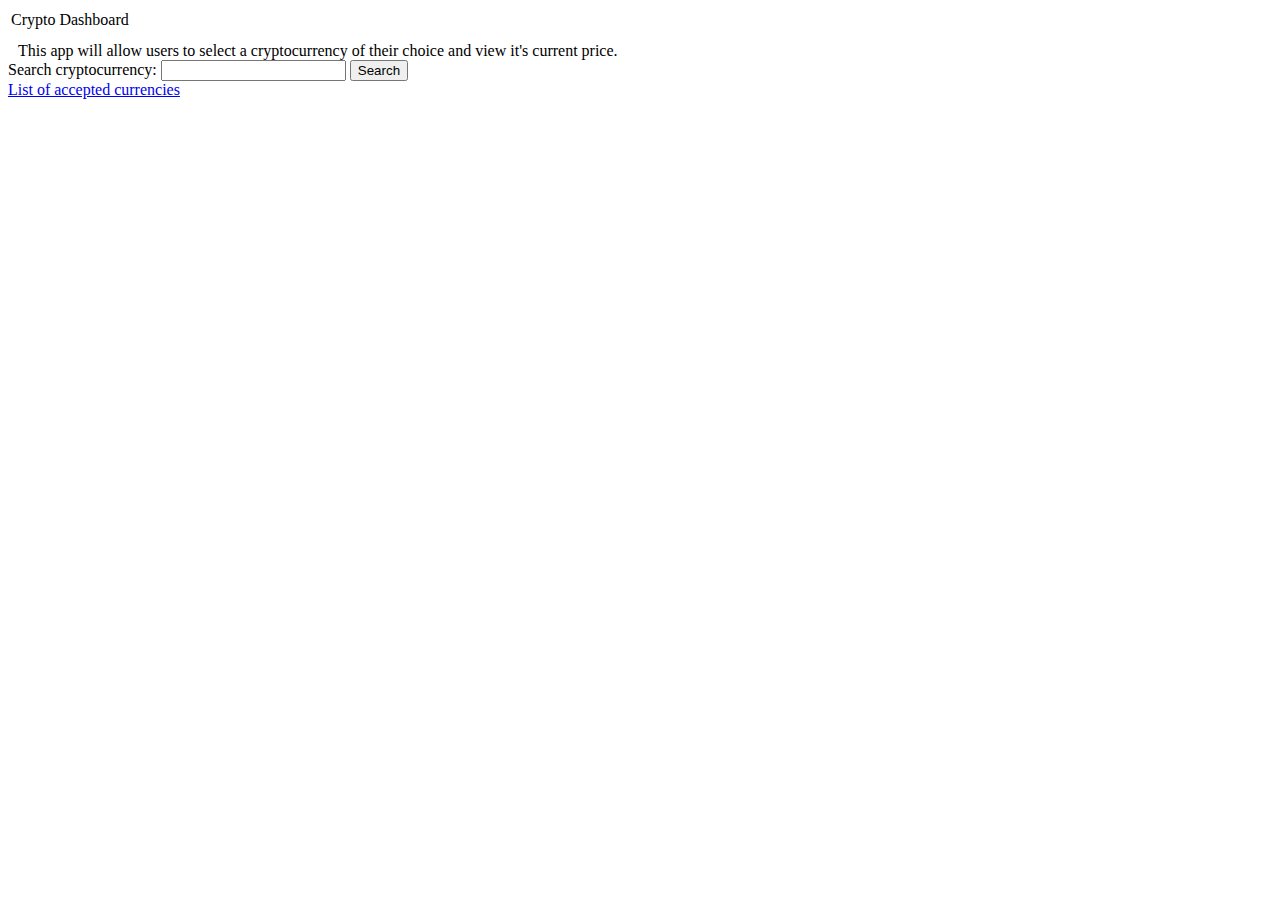
==== index.html @ d540d8a2 "currency list" ====
<!doctype html>
<html>

<head>
  <meta charset="utf-8">
  <meta http-equiv="X-UA-Compatible" content="IE=edge">
  <meta name="viewport" content="width=device-width, initial-scale=1">
  <title>Crypto Search Dashboard</title>
  <link href="https://cdn.muicss.com/mui-0.10.3/css/mui.min.css" rel="stylesheet" type="text/css" />
  <link rel="stylesheet" href="./assets/style.css">
</head>

<body>
  <header class="mui-appbar mui--z1">
    <div class="mui-container">
      <table>
        <tr class="mui--appbar-height">
          <td class="mui--text-title">Crypto Dashboard</td>
          <!-- <td align="mui--text-right">
            <ul class="mui-list--inline mui--text-body2">
              <li><a href="#">About</a></li>
              <li><a href="#">Pricing</a></li>
              <li><a href="#">Login</a></li>
            </ul>-->
          </td>
        </tr>
      </table>
    </div>
  </header>
  <div id="content-wrapper" class="mui--text-center">
    <div class="mui--appbar-height mui--text-left subheader">This app will allow users to select a cryptocurrency of
      their choice
      and view it's
      current price.</div>
    <div class="mui--text-subhead mui-col-md-3 searchBox">
      Search cryptocurrency:


      <input type="text" class="form-control" id="crypto-search">
      <button onclick="getExchangeRate()" class="mui-btn mui-btn--raised mui-btn--primary searchBtn"
        id="searchBtn">Search</button>

        <br>
      <!--CURRENCIES LINK-->
      <a href="currencylist.html">List of accepted currencies</a>

    </div>

    <div class="mui-col-md-4 cryptoPriceCard" id="cryptoCard">
      <div class="crypto-card" id="price"></div>
    </div>

    <div class="mui-col-md-4 exchangeRateCard" id="exchangeCard">
      <div class="USD" id="cardUSD"></div>
      <div class="CAD" id="cardCAD"></div>
    </div>

  </div>
  <br>

  </div>
  <footer>
    <div class="mui-container mui--text-center">

    </div>
  </footer>
  <script src="./assets/script.js"></script>
</body>

</html>
---- assets/style.css ----
/* /* *
 * Body CSS
 */
/* 
html,
body {
  height: 100%;
}

html,
body,
input,
textarea,
button {
  -webkit-font-smoothing: antialiased;
  -moz-osx-font-smoothing: grayscale;
  text-shadow: 1px 1px 1px rgba(0, 0, 0, 0.004);
} */

/**
 * Header CSS
 */
/* 
header {
  position: fixed;
  top: 0;
  right: 0;
  left: 0;
  z-index: 2;
} */
/* 
header ul.mui-list--inline {
  margin-bottom: 0;
}

header a {
  color: white;
}

header table {
  width: 100%;
}
 */

/**
 * Content CSS
 */
/* 
#content-wrapper {
  min-height: 100%;

  /* sticky footer */
/* box-sizing: border-box;
  margin-bottom: -100px;
  padding-bottom: 100px;
} */

.subheader {
  padding-left: 10px;
  padding-top: 10px;
}

/* .cryptoPriceCard,
.exchangeRateCard {
  /* border: 1px black solid; */
/* } */
.searchBox {
  text-align: left;
}

.body-container {
  background-color: grey;
}
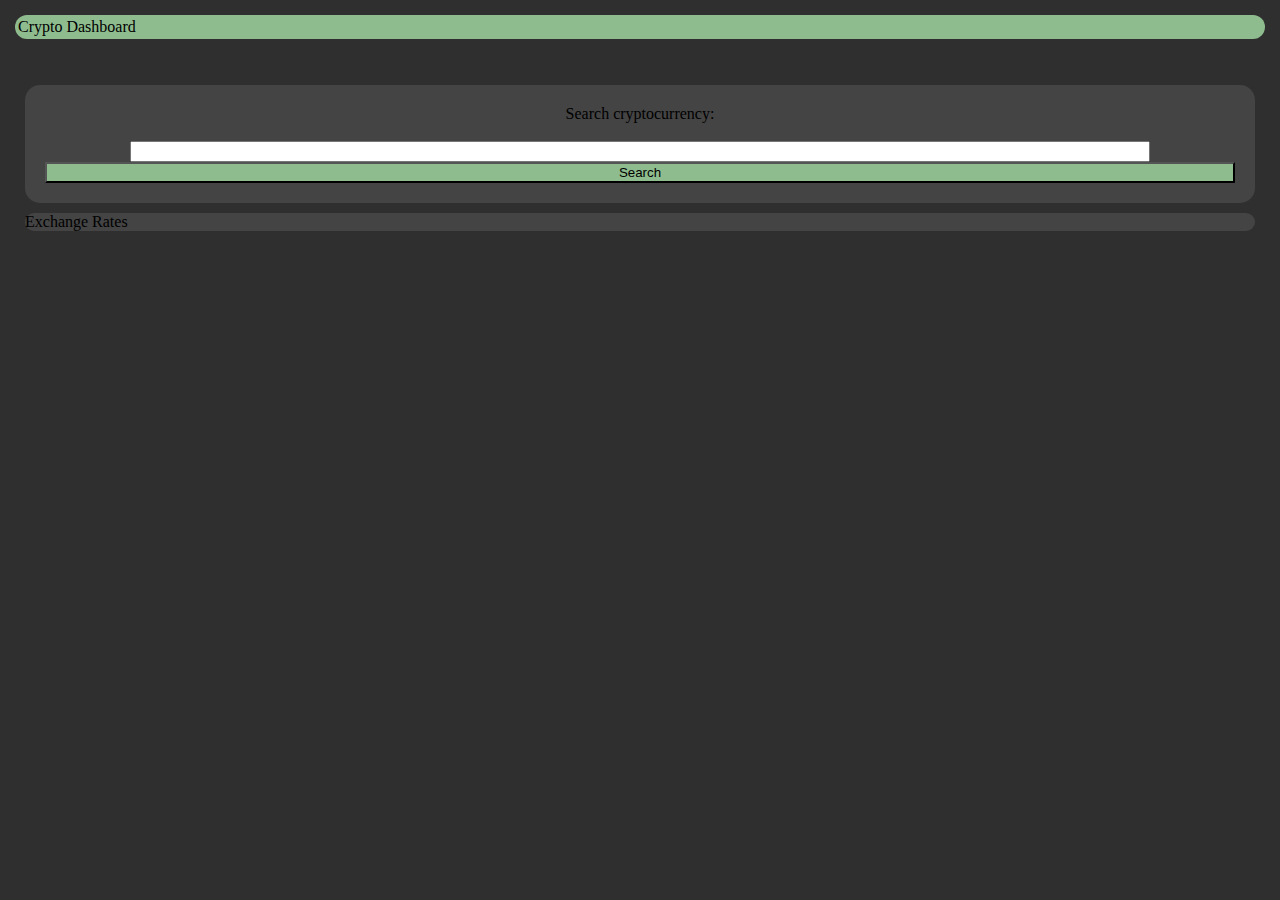
==== commit 9c5ba056: "styling updates" ====
--- a/index.html
+++ b/index.html
@@ -15,7 +15,7 @@
     <div class="mui-container">
       <table>
         <tr class="mui--appbar-height">
-          <td class="mui--text-title">Crypto Dashboard</td>
+          <td class="mui--text-display1 mui--text-center">Crypto Dashboard</td>
           <!-- <td align="mui--text-right">
             <ul class="mui-list--inline mui--text-body2">
               <li><a href="#">About</a></li>
@@ -27,30 +27,31 @@
       </table>
     </div>
   </header>
+  <br>
+  <br>
   <div id="content-wrapper" class="mui--text-center">
-    <div class="mui--appbar-height mui--text-left subheader">This app will allow users to select a cryptocurrency of
-      their choice
-      and view it's
-      current price.</div>
-    <div class="mui--text-subhead mui-col-md-3 searchBox">
-      Search cryptocurrency:
+    <div class="mui--text-subhead mui-col-md-3 mui-container mui--z3 mui--divider-right searchBox"
+    style="background-color:#444; margin: 10px;">
+      <div class="mui--text-display1 mui--text-light">Search cryptocurrency:</div>
+      <br>
+      <input type="text" class="form-control" id="crypto-search">
+      <button onclick="getExchangeRate()" class="mui-btn mui-btn--large mui-btn--raised mui-btn--danger" searchBtn"
+        id="searchBtn">Search</button>
+    </div>
 
 
-      <input type="text" class="form-control" id="crypto-search">
-      <button onclick="getExchangeRate()" class="mui-btn mui-btn--raised mui-btn--primary searchBtn"
-        id="searchBtn">Search</button>
-
-        <br>
-      <!--CURRENCIES LINK-->
-      <a href="currencylist.html">List of accepted currencies</a>
-
+    <div class="mui-col-md-4 mui-container mui--z3 mui--divider-right cryptoPriceCard " id="cryptoCard"
+      style="border-radius: 15px; background-color:#444; margin: 10px">
+      <div class="crypto-card mui--text-light mui--text-display1 mui--align-top" id="id"></div>
+      <div class="crypto-card mui--text-light-secondary mui--text-title mui--text-left " id="symbol"></div>
+      <div class="crypto-card mui--text-light-secondary mui--text-subhead mui--align-middle mui--text-right" id="rank"></div>
+      <div class="crypto-card mui--text-light-secondary mui--text-center mui--text-title" id="price"></div>
     </div>
 
-    <div class="mui-col-md-4 cryptoPriceCard" id="cryptoCard">
-      <div class="crypto-card" id="price"></div>
-    </div>
 
-    <div class="mui-col-md-4 exchangeRateCard" id="exchangeCard">
+    <div class="mui-col-md-4 mui-container mui--z3 mui--divider-right exchangeRateCard" id="exchangeCard"
+    style="border-radius: 15px; background-color:#444; margin: 10px;">
+    <div class="mui--text-display1 mui--text-light">Exchange Rates</div>
       <div class="USD" id="cardUSD"></div>
       <div class="CAD" id="cardCAD"></div>
     </div>
--- a/assets/style.css
+++ b/assets/style.css
@@ -55,6 +55,16 @@
   padding-bottom: 100px;
 } */
 
+body {
+  background-color: rgb(48, 47, 47);
+  margin: 15px;
+}
+
+.mui-appbar {
+  background-color: darkseagreen;
+  border-radius: 15px;
+}
+
 .subheader {
   padding-left: 10px;
   padding-top: 10px;
@@ -64,10 +74,19 @@
 .exchangeRateCard {
   /* border: 1px black solid; */
 /* } */
+
 .searchBox {
-  text-align: left;
+  text-align: center;
+  align-items: center;
+  border-radius: 15px;
+  padding: 20px;
 }
 
-.body-container {
-  background-color: grey;
+.searchBox input {
+  width: 85%;
 }
+
+.searchBox button {
+  width: 100%;
+  background-color:darkseagreen
+}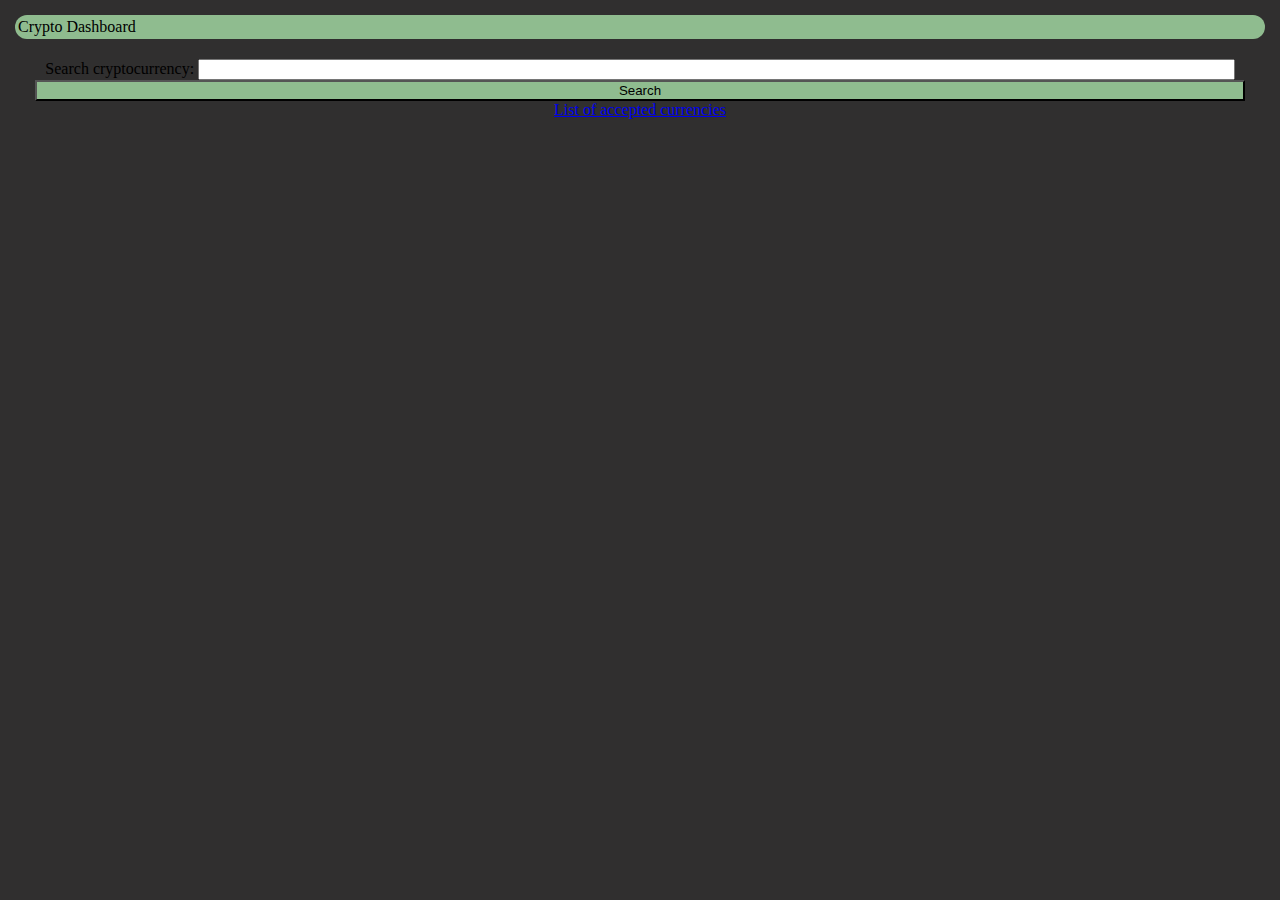
==== commit bec43f4f: "javascript update" ====
--- a/index.html
+++ b/index.html
@@ -15,7 +15,7 @@
     <div class="mui-container">
       <table>
         <tr class="mui--appbar-height">
-          <td class="mui--text-display1 mui--text-center">Crypto Dashboard</td>
+          <td class="mui--text-title">Crypto Dashboard</td>
           <!-- <td align="mui--text-right">
             <ul class="mui-list--inline mui--text-body2">
               <li><a href="#">About</a></li>
@@ -27,33 +27,34 @@
       </table>
     </div>
   </header>
-  <br>
-  <br>
-  <div id="content-wrapper" class="mui--text-center">
-    <div class="mui--text-subhead mui-col-md-3 mui-container mui--z3 mui--divider-right searchBox"
-    style="background-color:#444; margin: 10px;">
-      <div class="mui--text-display1 mui--text-light">Search cryptocurrency:</div>
+  <div id="content-wrapper" class="mui--text-center body-container">
+    <!-- <div class="mui--appbar-height mui--text-left subheader">This app will allow users to select a cryptocurrency of
+      their choice
+      and view it's
+      current price.</div> -->
+    <div class="mui--text-subhead mui-col-md-3 searchBox">
+      Search cryptocurrency:
+
+
+      <input type="text" class="form-control" id="crypto-search">
+      <button onclick="getExchangeRate()" class="mui-btn mui-btn--raised mui-btn--primary searchBtn"
+        id="searchBtn">Search</button>
       <br>
-      <input type="text" class="form-control" id="crypto-search">
-      <button onclick="getExchangeRate()" class="mui-btn mui-btn--large mui-btn--raised mui-btn--danger" searchBtn"
-        id="searchBtn">Search</button>
+      <a href="https://api.coincap.io/v2/assets" target="_blank">List of accepted currencies</a>
     </div>
 
-
-    <div class="mui-col-md-4 mui-container mui--z3 mui--divider-right cryptoPriceCard " id="cryptoCard"
-      style="border-radius: 15px; background-color:#444; margin: 10px">
-      <div class="crypto-card mui--text-light mui--text-display1 mui--align-top" id="id"></div>
-      <div class="crypto-card mui--text-light-secondary mui--text-title mui--text-left " id="symbol"></div>
-      <div class="crypto-card mui--text-light-secondary mui--text-subhead mui--align-middle mui--text-right" id="rank"></div>
-      <div class="crypto-card mui--text-light-secondary mui--text-center mui--text-title" id="price"></div>
+    <div class="mui-col-md-4 cryptoPriceCard" id="cryptoCard">
+      <div class="crypto-header" id="cryptoID"></div>
+      <div class="crypto-card" id="price"></div>
+      <div class="crypto-card" id="change"></div>
     </div>
 
-
-    <div class="mui-col-md-4 mui-container mui--z3 mui--divider-right exchangeRateCard" id="exchangeCard"
-    style="border-radius: 15px; background-color:#444; margin: 10px;">
-    <div class="mui--text-display1 mui--text-light">Exchange Rates</div>
+    <div class="mui-col-md-4 exchangeRateCard" id="exchangeCard">
+      <div class="exchangeHeader" id="exchangeHeader"></div>
       <div class="USD" id="cardUSD"></div>
       <div class="CAD" id="cardCAD"></div>
+      <div class="AUD" id="cardAUD"></div>
+      <div class="JPY" id="cardJPY"></div>
     </div>
 
   </div>
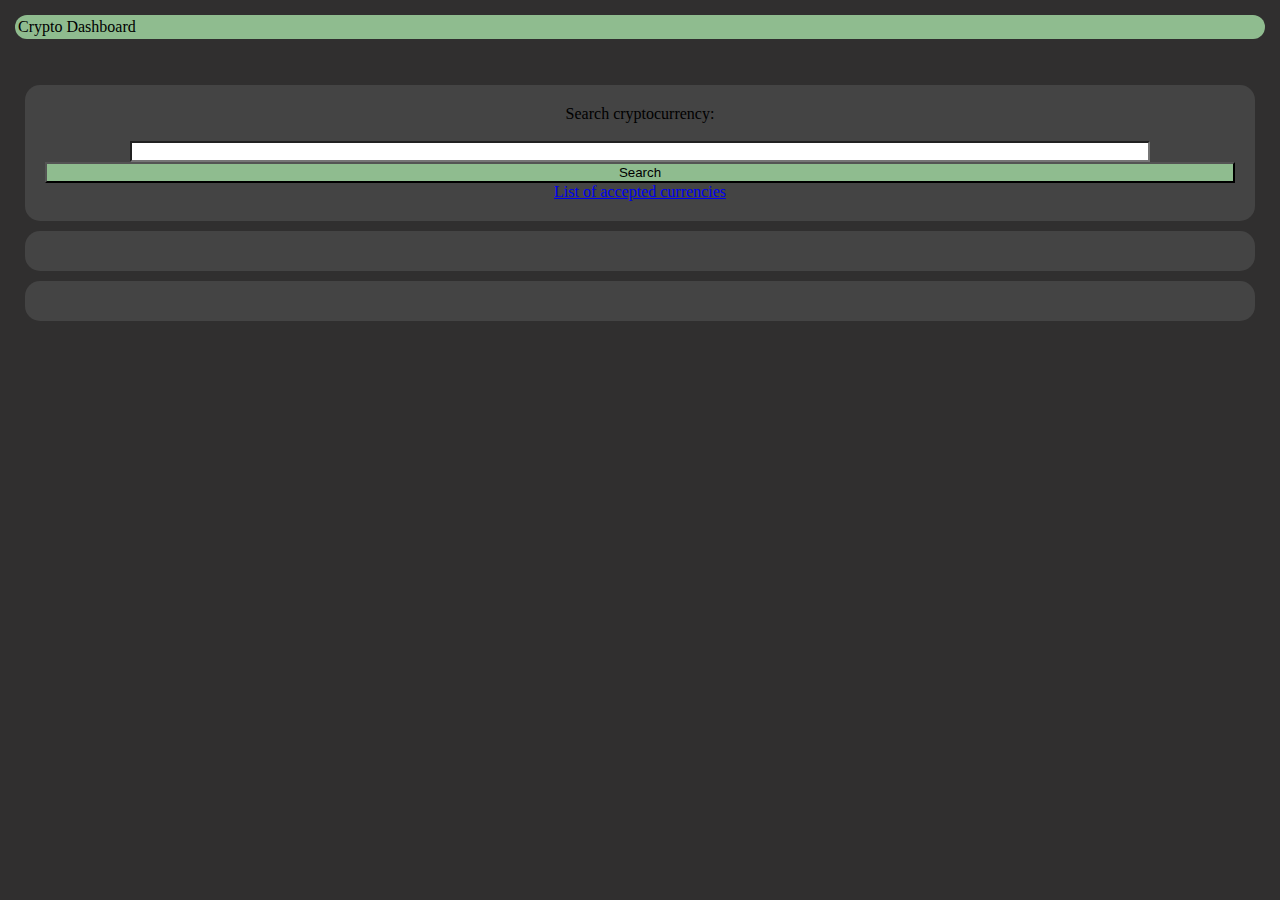
==== commit d4cc44ab: "styling updates" ====
--- a/index.html
+++ b/index.html
@@ -15,49 +15,45 @@
     <div class="mui-container">
       <table>
         <tr class="mui--appbar-height">
-          <td class="mui--text-title">Crypto Dashboard</td>
-          <!-- <td align="mui--text-right">
-            <ul class="mui-list--inline mui--text-body2">
-              <li><a href="#">About</a></li>
-              <li><a href="#">Pricing</a></li>
-              <li><a href="#">Login</a></li>
-            </ul>-->
-          </td>
+          <td class="mui--text-display1 mui--text-center">Crypto Dashboard</td>
         </tr>
       </table>
     </div>
   </header>
-  <div id="content-wrapper" class="mui--text-center body-container">
-    <!-- <div class="mui--appbar-height mui--text-left subheader">This app will allow users to select a cryptocurrency of
-      their choice
-      and view it's
-      current price.</div> -->
-    <div class="mui--text-subhead mui-col-md-3 searchBox">
-      Search cryptocurrency:
-
-
-      <input type="text" class="form-control" id="crypto-search">
-      <button onclick="getExchangeRate()" class="mui-btn mui-btn--raised mui-btn--primary searchBtn"
+  <br>
+  <br>
+  <div id="content-wrapper" class="mui--text-center">
+    <div class="mui--text-subhead mui-col-md-3 mui-container mui--z3 mui--divider-right searchBox"
+      style="background-color:#444; margin: 10px;">
+      <div class="mui--text-display1 mui--text-light">Search cryptocurrency:</div>
+      <br>
+      <input type="text" class="form-control" id="crypto-search" style="background-color: #fff;">
+      <button onclick="getExchangeRate()" class="mui-btn mui-btn--large mui-btn--raised mui-btn--danger" searchBtn"
         id="searchBtn">Search</button>
       <br>
       <a href="https://api.coincap.io/v2/assets" target="_blank">List of accepted currencies</a>
     </div>
 
-    <div class="mui-col-md-4 cryptoPriceCard" id="cryptoCard">
-      <div class="crypto-header" id="cryptoID"></div>
-      <div class="crypto-card" id="price"></div>
-      <div class="crypto-card" id="change"></div>
+
+    <div class="mui-col-md-4 mui-container mui--z3 mui--divider-right cryptoPriceCard" id="cryptoCard"
+      style="border-radius: 15px; background-color:#444; margin: 10px">
+      <div class="crypto-header mui--text-light mui--text-center mui--text-headline" id="cryptoID"></div>
+      <div class="crypto-card mui--text-accent mui--text-center mui--text-title" id="price"></div>
+      <div class="crypto-card mui--text-accent mui--text-center mui--text-title" id="change"></div>
     </div>
 
-    <div class="mui-col-md-4 exchangeRateCard" id="exchangeCard">
-      <div class="exchangeHeader" id="exchangeHeader"></div>
-      <div class="USD" id="cardUSD"></div>
-      <div class="CAD" id="cardCAD"></div>
-      <div class="AUD" id="cardAUD"></div>
-      <div class="JPY" id="cardJPY"></div>
+
+
+    <div class="mui-col-md-4 mui-container mui--z3 mui--divider-right exchangeRateCard" id="exchangeCard"
+      style="border-radius: 15px; background-color:#444; margin: 10px;">
+      <div class="exchangeHeader mui--text-light mui--text-center mui--text-headline" id="exchangeHeader"></div>
+      <div class="USD mui--text-accent mui--text-title" id="cardUSD"></div>
+      <div class="CAD mui--text-accent mui--text-title" id="cardCAD"></div>
+      <div class="AUD mui--text-accent mui--text-title" id="cardAUD"></div>
+      <div class="JPY mui--text-accent mui--text-title" id="cardJPY"></div>
     </div>
+  </div>
 
-  </div>
   <br>
 
   </div>
--- a/assets/style.css
+++ b/assets/style.css
@@ -65,6 +65,10 @@
   border-radius: 15px;
 }
 
+.mui--text-accent {
+  color: rgba(143, 188, 143, 0.589);
+}
+
 .subheader {
   padding-left: 10px;
   padding-top: 10px;
@@ -77,7 +81,6 @@
 
 .searchBox {
   text-align: center;
-  align-items: center;
   border-radius: 15px;
   padding: 20px;
 }
@@ -89,4 +92,10 @@
 .searchBox button {
   width: 100%;
   background-color:darkseagreen
+}
+
+.cryptoPriceCard, .exchangeRateCard {
+  text-align: center;
+  border-radius: 15px;
+  padding: 20px;
 }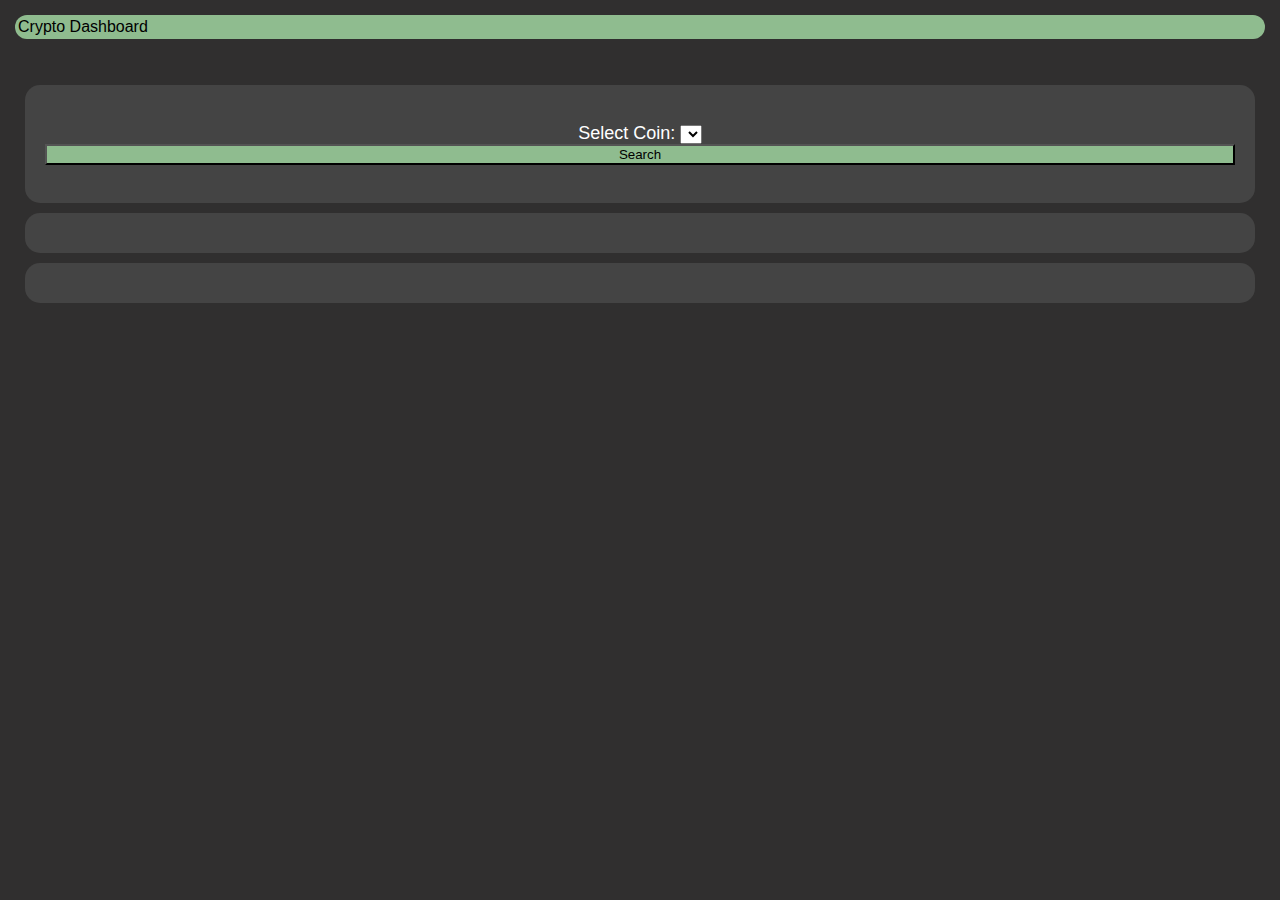
==== commit 179aa20c: "changed to drop down" ====
--- a/index.html
+++ b/index.html
@@ -2,67 +2,81 @@
 <html>
 
 <head>
-  <meta charset="utf-8">
-  <meta http-equiv="X-UA-Compatible" content="IE=edge">
-  <meta name="viewport" content="width=device-width, initial-scale=1">
-  <title>Crypto Search Dashboard</title>
-  <link href="https://cdn.muicss.com/mui-0.10.3/css/mui.min.css" rel="stylesheet" type="text/css" />
-  <link rel="stylesheet" href="./assets/style.css">
+    <meta charset="utf-8">
+    <meta http-equiv="X-UA-Compatible" content="IE=edge">
+    <meta name="viewport" content="width=device-width, initial-scale=1">
+    <title>Crypto Search Dashboard</title>
+    <link href="https://cdn.muicss.com/mui-0.10.3/css/mui.min.css" rel="stylesheet" type="text/css" />
+    <link rel="stylesheet" href="./assets/style.css">
 </head>
 
 <body>
-  <header class="mui-appbar mui--z1">
-    <div class="mui-container">
-      <table>
-        <tr class="mui--appbar-height">
-          <td class="mui--text-display1 mui--text-center">Crypto Dashboard</td>
-        </tr>
-      </table>
-    </div>
-  </header>
-  <br>
-  <br>
-  <div id="content-wrapper" class="mui--text-center">
-    <div class="mui--text-subhead mui-col-md-3 mui-container mui--z3 mui--divider-right searchBox"
-      style="background-color:#444; margin: 10px;">
-      <div class="mui--text-display1 mui--text-light">Search cryptocurrency:</div>
-      <br>
-      <input type="text" class="form-control" id="crypto-search" style="background-color: #fff;">
-      <button onclick="getExchangeRate()" class="mui-btn mui-btn--large mui-btn--raised mui-btn--danger" searchBtn"
-        id="searchBtn">Search</button>
-      <br>
-      <a href="https://api.coincap.io/v2/assets" target="_blank">List of accepted currencies</a>
-    </div>
+    <header class="mui-appbar mui--z1">
+        <div class="mui-container">
+            <table>
+                <tr class="mui--appbar-height">
+                    <td class="mui--text-display1 mui--text-center">Crypto Dashboard</td>
+                </tr>
+            </table>
+        </div>
+    </header>
+    <br>
+    <br>
+    <div id="content-wrapper" class="mui--text-center">
+        <div class="mui--text-subhead mui-col-md-3 mui-container mui--z3 mui--divider-right searchBox"
+            style="background-color:#444; margin: 10px;">
+            <!-- <div class="mui--text-display1 mui--text-light">Search cryptocurrency:</div> -->
+            <br>
+
+            <form id="searchForm">
+                <!-- <input type="text" class="form-control" id="crypto-search" style="background-color: #fff;"> -->
+                <label class="coins" for="coins">Select Coin:</label>
+
+                <select id="currencies">
 
 
-    <div class="mui-col-md-4 mui-container mui--z3 mui--divider-right cryptoPriceCard" id="cryptoCard"
-      style="border-radius: 15px; background-color:#444; margin: 10px">
-      <div class="crypto-header mui--text-light mui--text-center mui--text-headline" id="cryptoID"></div>
-      <div class="crypto-card mui--text-accent mui--text-center mui--text-title" id="price"></div>
-      <div class="crypto-card mui--text-accent mui--text-center mui--text-title" id="change"></div>
-    </div>
+                </select>
+
+
+                <button type="submit" class="mui-btn mui-btn--large mui-btn--raised mui-btn--danger
+                searchBtn" id="searchBtn">Search</button>
+            </form>
+            <br>
+            <!-- <a href="currencylist.html" class="mui--text-light">List of accepted currencies</a> -->
+
+        </div>
 
 
 
-    <div class="mui-col-md-4 mui-container mui--z3 mui--divider-right exchangeRateCard" id="exchangeCard"
-      style="border-radius: 15px; background-color:#444; margin: 10px;">
-      <div class="exchangeHeader mui--text-light mui--text-center mui--text-headline" id="exchangeHeader"></div>
-      <div class="USD mui--text-accent mui--text-title" id="cardUSD"></div>
-      <div class="CAD mui--text-accent mui--text-title" id="cardCAD"></div>
-      <div class="AUD mui--text-accent mui--text-title" id="cardAUD"></div>
-      <div class="JPY mui--text-accent mui--text-title" id="cardJPY"></div>
+
+        <div class="mui-col-md-4 mui-container mui--z3 mui--divider-right cryptoPriceCard" id="cryptoCard"
+            style="border-radius: 15px; background-color:#444; margin: 10px">
+            <div class="crypto-header mui--text-light mui--text-center mui--text-headline" id="cryptoID"></div>
+            <div class="crypto-card mui--text-accent mui--text-center mui--text-title" id="price"></div>
+            <div class="crypto-card mui--text-accent mui--text-center mui--text-title" id="change"></div>
+        </div>
+
+
+
+        <div class="mui-col-md-4 mui-container mui--z3 mui--divider-right exchangeRateCard" id="exchangeCard"
+            style="border-radius: 15px; background-color:#444; margin: 10px;">
+            <div class="exchangeHeader mui--text-light mui--text-center mui--text-headline" id="exchangeHeader"></div>
+            <div class="USD mui--text-accent mui--text-title" id="cardUSD"></div>
+            <div class="CAD mui--text-accent mui--text-title" id="cardCAD"></div>
+            <div class="AUD mui--text-accent mui--text-title" id="cardAUD"></div>
+            <div class="JPY mui--text-accent mui--text-title" id="cardJPY"></div>
+        </div>
     </div>
-  </div>
 
-  <br>
-
-  </div>
-  <footer>
-    <div class="mui-container mui--text-center">
+    <br>
 
     </div>
-  </footer>
-  <script src="./assets/script.js"></script>
+    <footer>
+        <div class="mui-container mui--text-center">
+
+        </div>
+    </footer>
+    <script src="./assets/script.js"></script>
 </body>
 
 </html>--- a/assets/style.css
+++ b/assets/style.css
@@ -1,63 +1,9 @@
-/* /* *
- * Body CSS
- */
-/* 
-html,
-body {
-  height: 100%;
-}
-
-html,
-body,
-input,
-textarea,
-button {
-  -webkit-font-smoothing: antialiased;
-  -moz-osx-font-smoothing: grayscale;
-  text-shadow: 1px 1px 1px rgba(0, 0, 0, 0.004);
-} */
-
-/**
- * Header CSS
- */
-/* 
-header {
-  position: fixed;
-  top: 0;
-  right: 0;
-  left: 0;
-  z-index: 2;
-} */
-/* 
-header ul.mui-list--inline {
-  margin-bottom: 0;
-}
-
-header a {
-  color: white;
-}
-
-header table {
-  width: 100%;
-}
- */
-
-/**
- * Content CSS
- */
-/* 
-#content-wrapper {
-  min-height: 100%;
-
-  /* sticky footer */
-/* box-sizing: border-box;
-  margin-bottom: -100px;
-  padding-bottom: 100px;
-} */
-
 body {
   background-color: rgb(48, 47, 47);
   margin: 15px;
+
+  font-family: -apple-system, BlinkMacSystemFont, "Segoe UI", Roboto, Oxygen,
+    Ubuntu, Cantarell, "Open Sans", "Helvetica Neue", sans-serif;
 }
 
 .mui-appbar {
@@ -74,11 +20,6 @@
   padding-top: 10px;
 }
 
-/* .cryptoPriceCard,
-.exchangeRateCard {
-  /* border: 1px black solid; */
-/* } */
-
 .searchBox {
   text-align: center;
   border-radius: 15px;
@@ -91,11 +32,17 @@
 
 .searchBox button {
   width: 100%;
-  background-color:darkseagreen
+  background-color: darkseagreen;
 }
 
-.cryptoPriceCard, .exchangeRateCard {
+.cryptoPriceCard,
+.exchangeRateCard {
   text-align: center;
   border-radius: 15px;
   padding: 20px;
-}+}
+
+.coins {
+  color: white;
+  font-size: large;
+}
